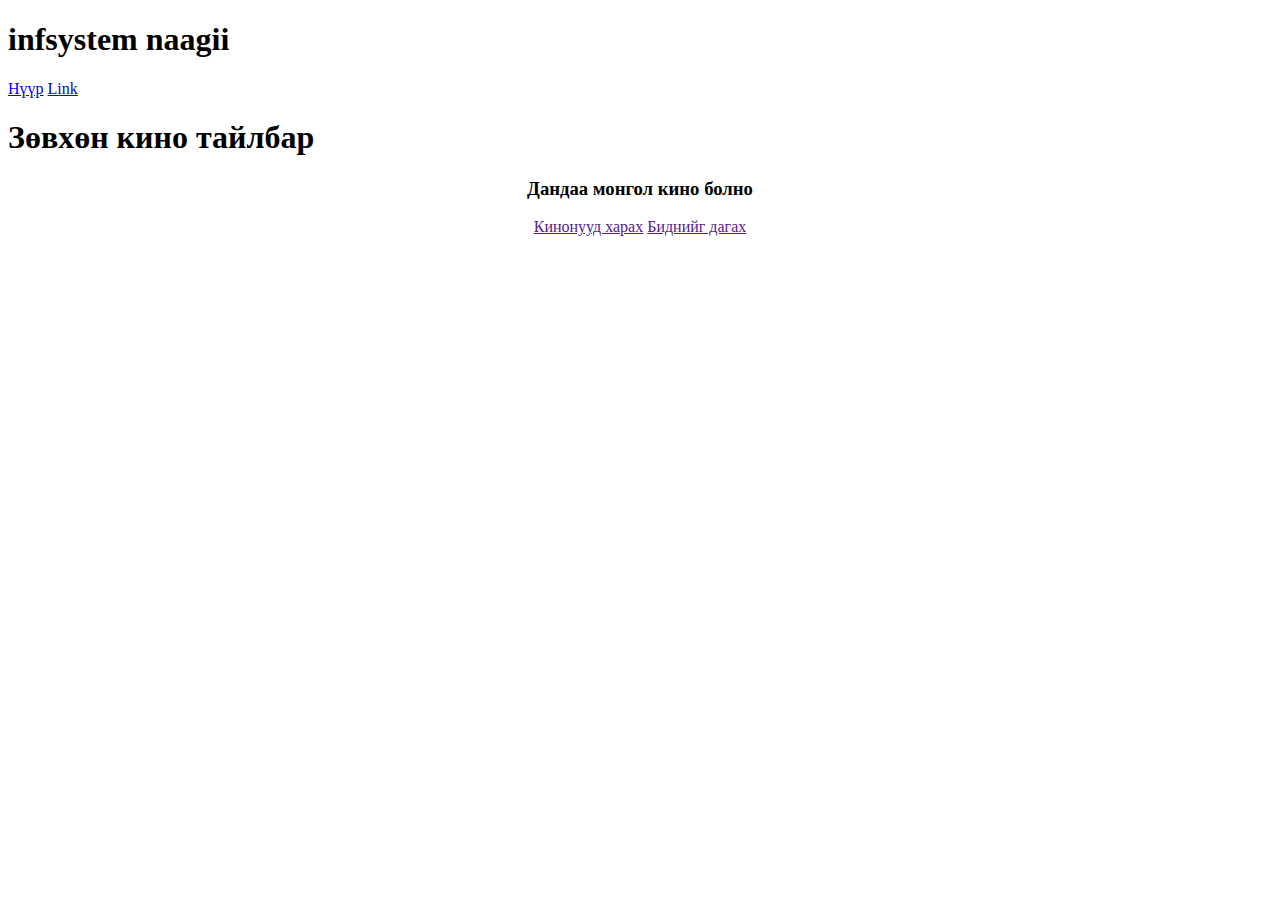
==== index.html @ d83e6803 "Update index.html" ====
<!DOCTYPE html>
<html> 

<head> 
        <meta charset="utf-8">
            <title>Нүүр хуудас</title> 
   <body>
            <h1>infsystem naagii</h1>
            <a href="index.html">Нүүр</a>
            <a href="Кино"></a>
            <a href="Холбоо барих">Link</a>
            <h1>Зөвхөн кино тайлбар</h1>
            <h3 align="center">Дандаа монгол кино болно</h3>

            <div align="center">
            <a href="">Кинонууд харах</a>
            <a href="">Биднийг дагах</a>
            </div>
        

            </body>
</html>
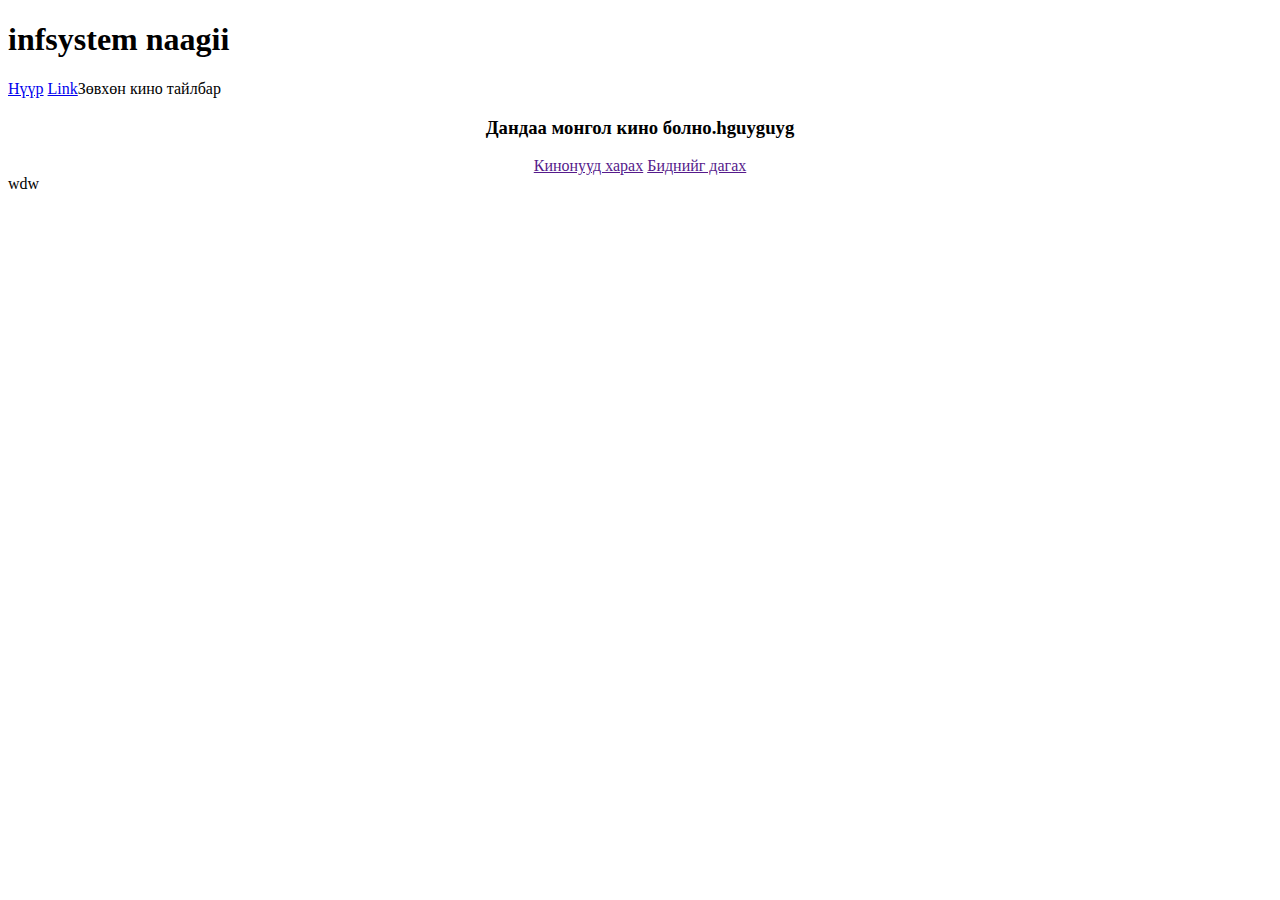
==== commit ef5c3017: "turshilt" ====
--- a/index.html
+++ b/index.html
@@ -8,14 +8,14 @@
             <h1>infsystem naagii</h1>
             <a href="index.html">Нүүр</a>
             <a href="Кино"></a>
-            <a href="Холбоо барих">Link</a>
+            <a href="Холбоо барих">Link</a
             <h1>Зөвхөн кино тайлбар</h1>
-            <h3 align="center">Дандаа монгол кино болно</h3>
+            <h3 align="center">Дандаа монгол кино болно.hguyguyg</h3>
 
             <div align="center">
             <a href="">Кинонууд харах</a>
             <a href="">Биднийг дагах</a>
-            </div>
+            </div>wdw
         
 
             </body>
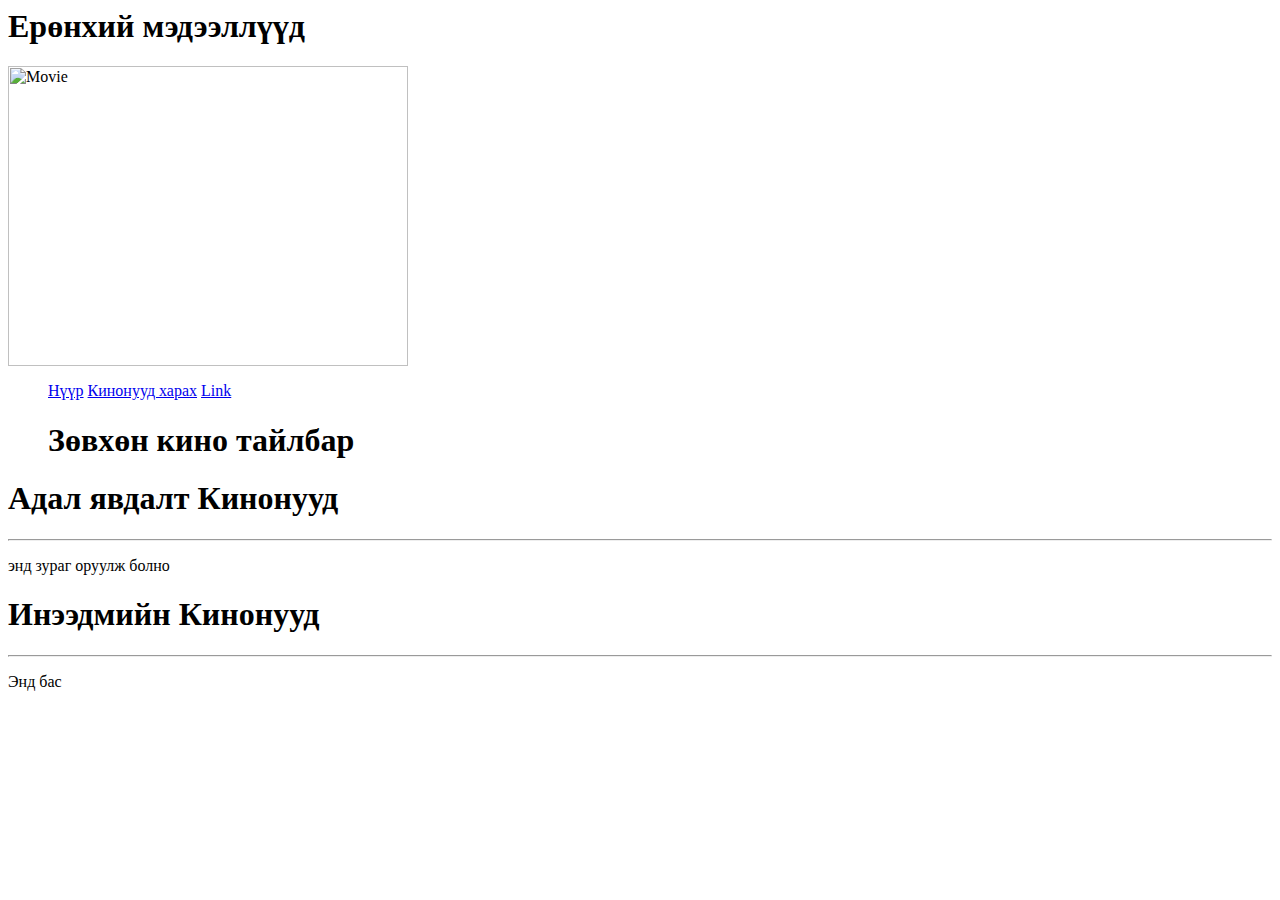
==== commit 7a66c781: "jbadsh" ====
--- a/index.html
+++ b/index.html
@@ -1,22 +1,33 @@
-<!DOCTYPE html>
-<html> 
+<html lang="en">
+<head>
+    <meta charset="UTF-8">
+    <title>Нүүр хуудас </title>
+</head>
 
-<head> 
-        <meta charset="utf-8">
-            <title>Нүүр хуудас</title> 
-   <body>
-            <h1>infsystem naagii</h1>
-            <a href="index.html">Нүүр</a>
-            <a href="Кино"></a>
-            <a href="Холбоо барих">Link</a
-            <h1>Зөвхөн кино тайлбар</h1>
-            <h3 align="center">Дандаа монгол кино болно.hguyguyg</h3>
+<body>
+    <header> 
+        <h1>Ерөнхий мэдээллүүд</h1>
+        <img src="Movie poster.jpg" alt="Movie" width="400" height="300"
+        <nav>
+            <ul>
+                <a href="index.html">Нүүр</a>
+                <a href="resume.html">Кинонууд харах</a>
+                <a href="Холбоо барих">Link</a>
+                <h1>Зөвхөн кино тайлбар</h1>  
+            </ul>  
+      </nav>
+    </header>
+</body>
+ <div> 
+    <h1>Адал явдалт Кинонууд</h1>
+    <hr/>
+    <p>энд зураг оруулж болно</p>
+    
+</div>
+<div>
+    <h1>Инээдмийн Кинонууд</h1>
+    <hr/> 
+    <p> Энд бас</p>
 
-            <div align="center">
-            <a href="">Кинонууд харах</a>
-            <a href="">Биднийг дагах</a>
-            </div>wdw
-        
-
-            </body>
+</div>
 </html>
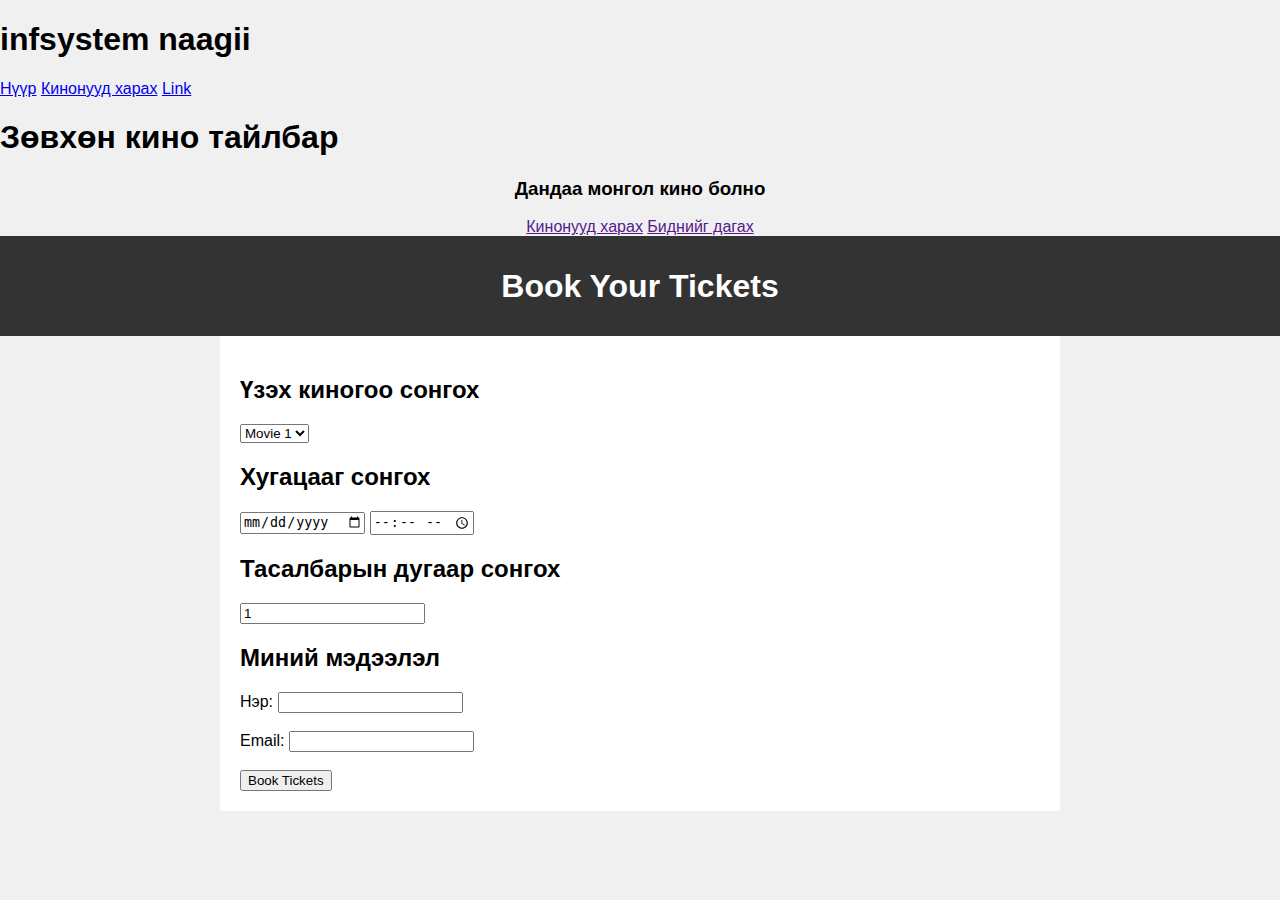
==== commit 9d0b4c22: "ooorclolt" ====
--- a/index.html
+++ b/index.html
@@ -1,33 +1,81 @@
+<!DOCTYPE html>
+<html> 
+
+<head> 
+        <meta charset="utf-8">
+            <title>Нүүр хуудас</title> 
+   <body>
+            <h1>infsystem naagii</h1>
+            <a href="index.html">Нүүр</a>
+            <a href="resume.html">Кинонууд харах</a>
+            <a href="Холбоо барих">Link</a>
+            <h1>Зөвхөн кино тайлбар</h1>
+            <h3 align="center">Дандаа монгол кино болно</h3>
+
+            <div align="center">
+            <a href="">Кинонууд харах</a>
+            <a href="">Биднийг дагах</a>
+            </div>
+            <!DOCTYPE html>
 <html lang="en">
 <head>
     <meta charset="UTF-8">
-    <title>Нүүр хуудас </title>
+    <meta name="viewport" content="width=device-width, initial-scale=1.0">
+    <title>Ticket Booking</title>
+    <style>
+        body {
+            font-family: Arial, sans-serif;
+            background-color: #f0f0f0;
+            margin: 0;
+            padding: 0;
+        }
+        header {
+            background-color: #333;
+            color: #fff;
+            text-align: center;
+            padding: 10px;
+        }
+        .container {
+            max-width: 800px;
+            margin: 0 auto;
+            padding: 20px;
+            background-color: #fff;
+        }
+    </style>
 </head>
+<body>
+    <header>
+        <h1>Book Your Tickets</h1>
+    </header>
+    <div class="container">
+        <h2>Үзэх киногоо сонгох</h2>
+        <select>
+            <option value="movie1">Movie 1</option>
+            <option value="movie2">Movie 2</option>
+            <option value="movie3">Movie 3</option>
+        </select>
 
-<body>
-    <header> 
-        <h1>Ерөнхий мэдээллүүд</h1>
-        <img src="Movie poster.jpg" alt="Movie" width="400" height="300"
-        <nav>
-            <ul>
-                <a href="index.html">Нүүр</a>
-                <a href="resume.html">Кинонууд харах</a>
-                <a href="Холбоо барих">Link</a>
-                <h1>Зөвхөн кино тайлбар</h1>  
-            </ul>  
-      </nav>
-    </header>
+        <h2>Хугацааг сонгох</h2>
+        <input type="date" id="date" name="date">
+        <input type="time" id="time" name="time">
+
+        <h2>Тасалбарын дугаар сонгох</h2>
+        <input type="number" id="tickets" name="tickets" min="1" value="1">
+
+        <h2>Миний мэдээлэл</h2>
+        <form>
+            <label for="name">Нэр:</label>
+            <input type="text" id="name" name="name"><br><br>
+
+            <label for="email">Email:</label>
+            <input type="email" id="email" name="email"><br><br>
+            
+            <input type="submit" value="Book Tickets">
+        </form>
+    </div>
 </body>
- <div> 
-    <h1>Адал явдалт Кинонууд</h1>
-    <hr/>
-    <p>энд зураг оруулж болно</p>
-    
-</div>
-<div>
-    <h1>Инээдмийн Кинонууд</h1>
-    <hr/> 
-    <p> Энд бас</p>
+</html>
+        
 
-</div>
+            </body>
 </html>
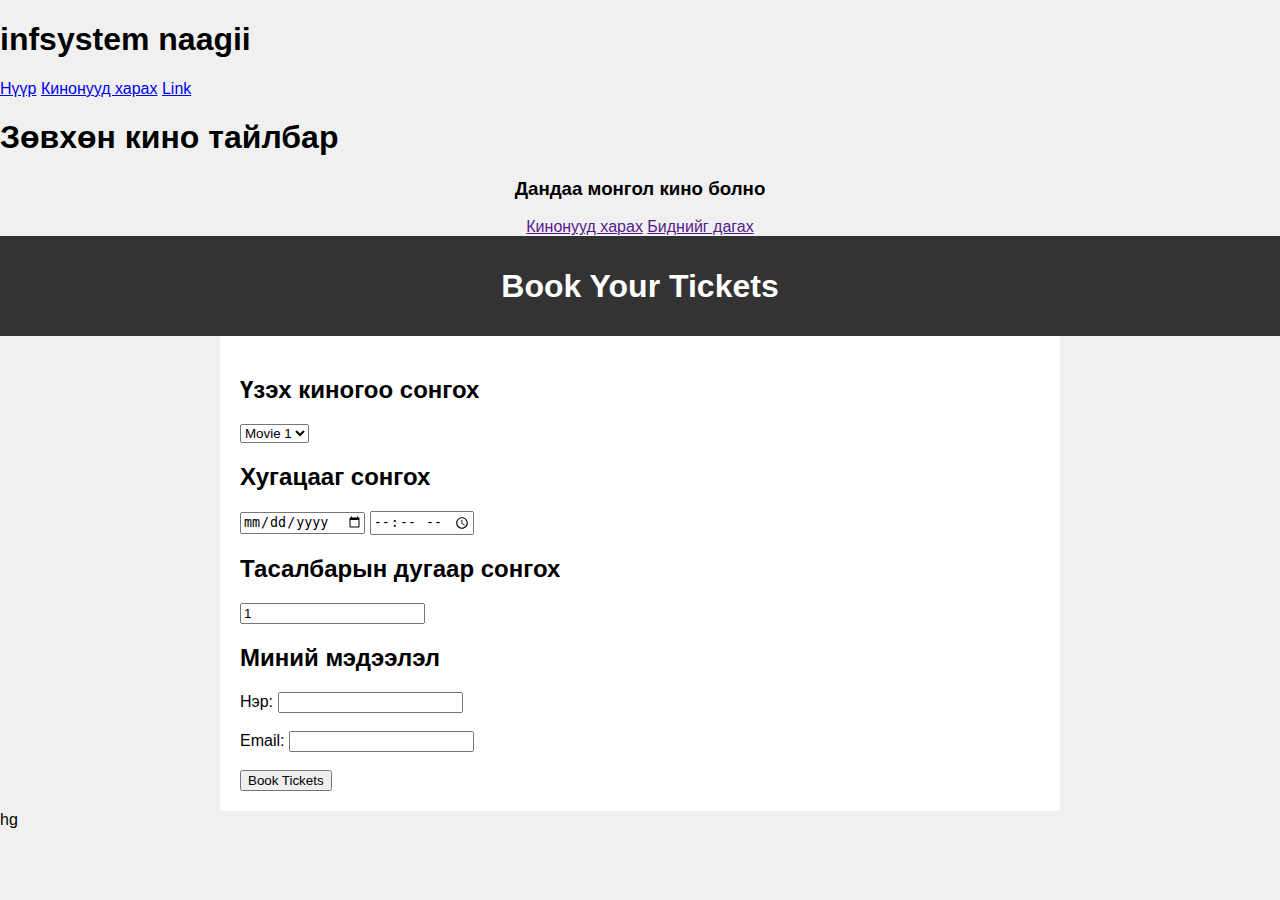
==== commit 5f194e53: "Update index.html" ====
--- a/index.html
+++ b/index.html
@@ -75,7 +75,7 @@
     </div>
 </body>
 </html>
-        
+hg        
 
             </body>
 </html>
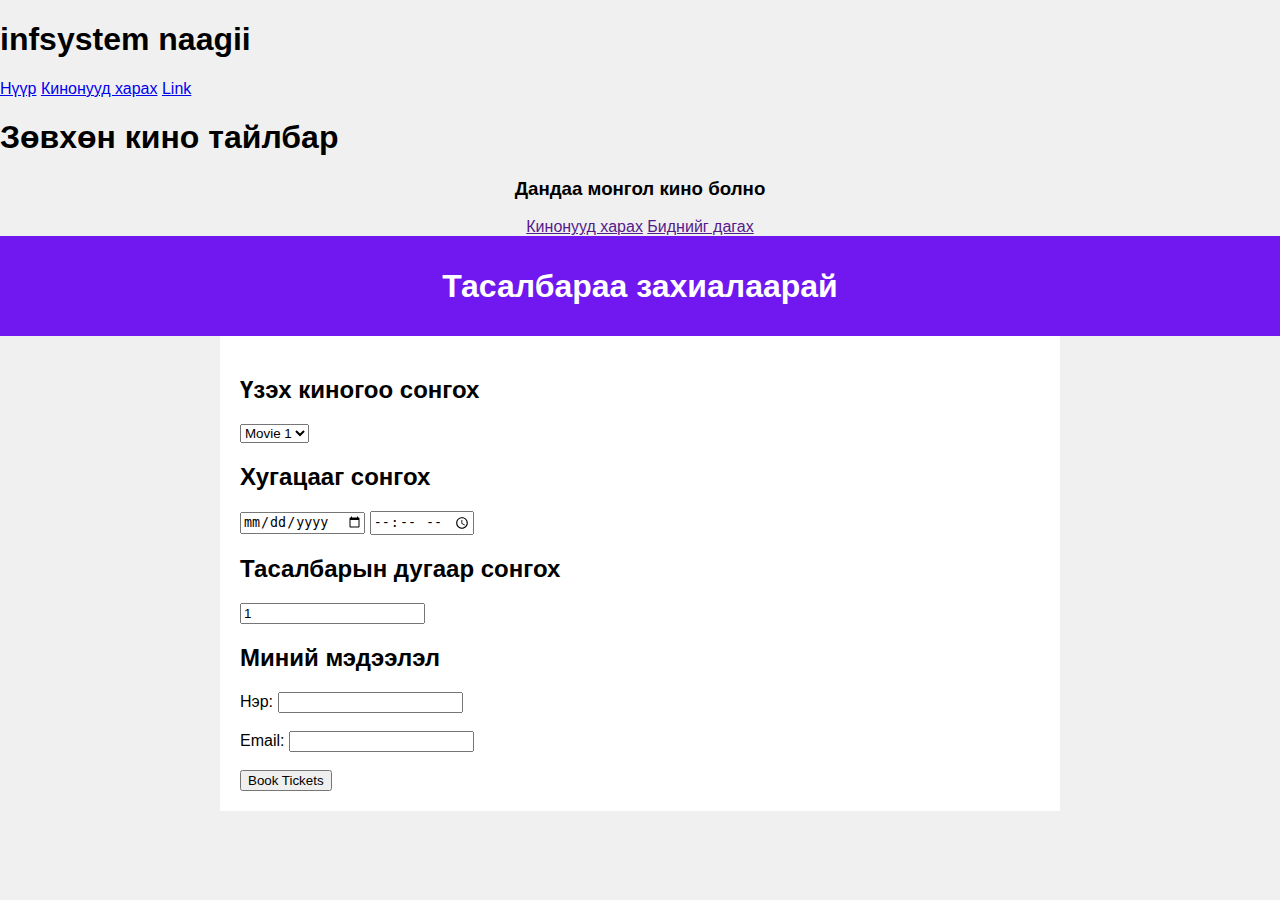
==== commit 812d2583: "Update index.html" ====
--- a/index.html
+++ b/index.html
@@ -30,7 +30,7 @@
             padding: 0;
         }
         header {
-            background-color: #333;
+            background-color: #7117ef;
             color: #fff;
             text-align: center;
             padding: 10px;
@@ -45,7 +45,7 @@
 </head>
 <body>
     <header>
-        <h1>Book Your Tickets</h1>
+        <h1>Тасалбараа захиалаарай </h1>
     </header>
     <div class="container">
         <h2>Үзэх киногоо сонгох</h2>
@@ -75,7 +75,7 @@
     </div>
 </body>
 </html>
-hg        
+        
 
             </body>
 </html>
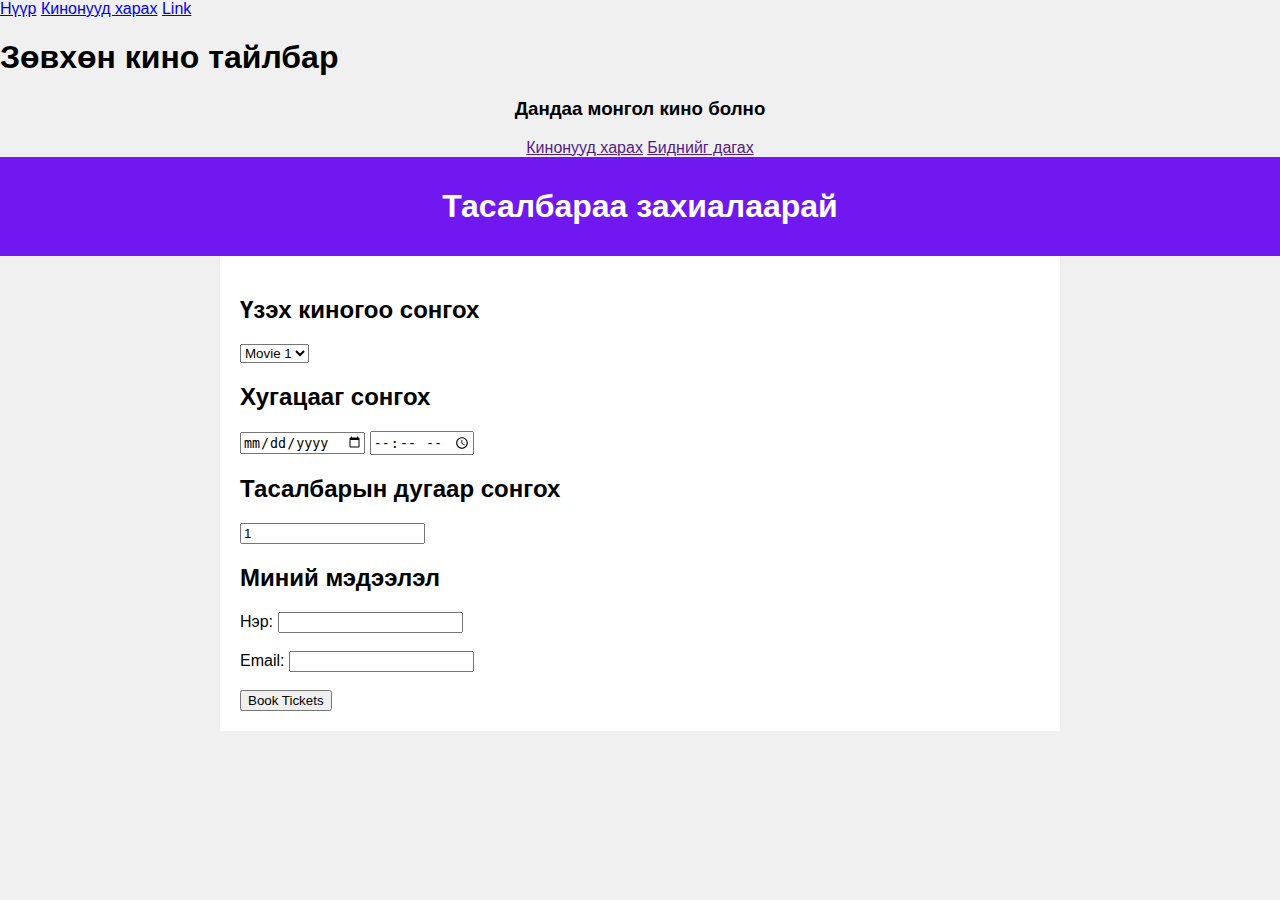
==== commit 5918347e: "o" ====
--- a/index.html
+++ b/index.html
@@ -5,7 +5,7 @@
         <meta charset="utf-8">
             <title>Нүүр хуудас</title> 
    <body>
-            <h1>infsystem naagii</h1>
+            
             <a href="index.html">Нүүр</a>
             <a href="resume.html">Кинонууд харах</a>
             <a href="Холбоо барих">Link</a>
@@ -74,6 +74,7 @@
         </form>
     </div>
 </body>
+
 </html>
         
 
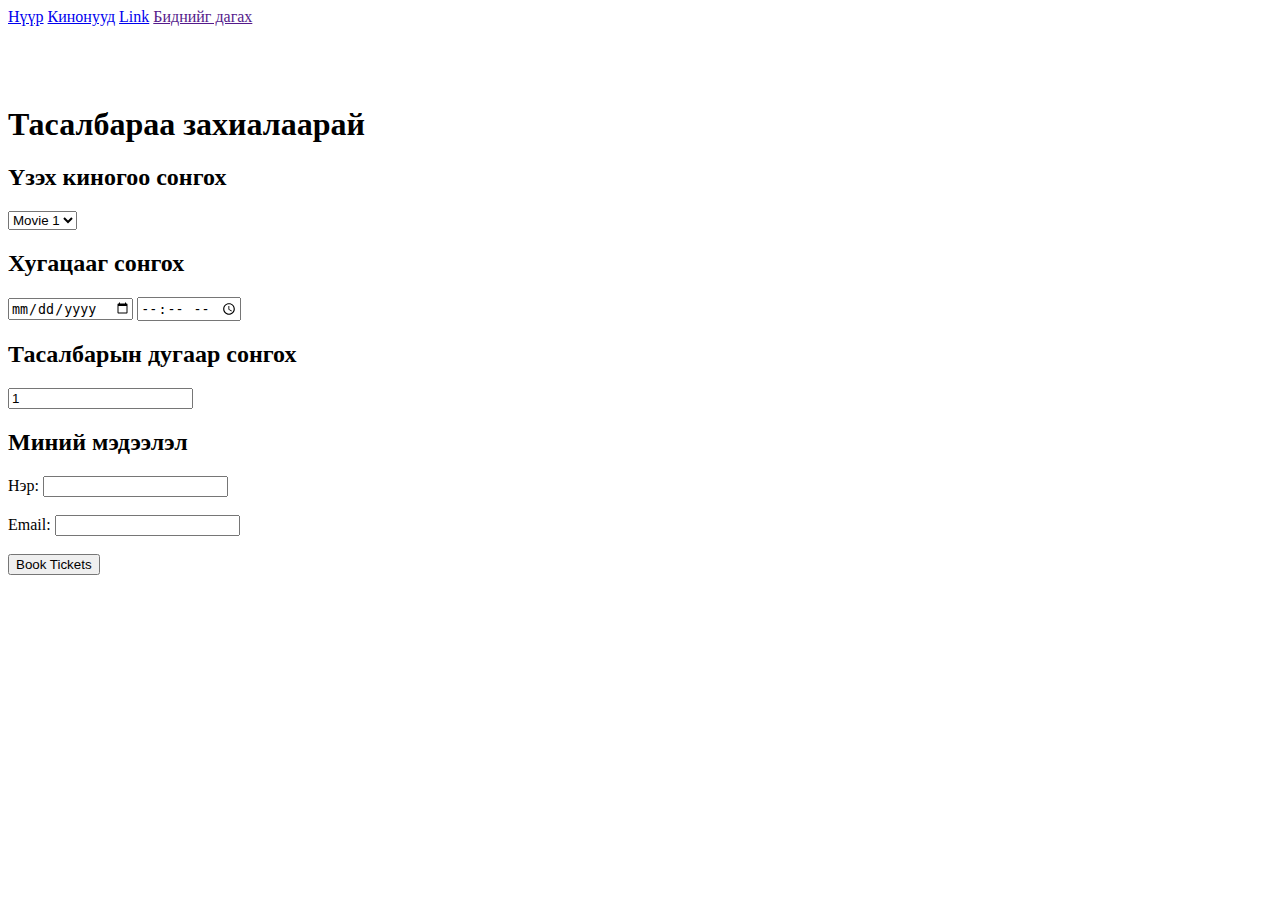
==== commit b0dd9c70: "saijruulalt.html" ====
--- a/index.html
+++ b/index.html
@@ -1,47 +1,26 @@
 <!DOCTYPE html>
 <html> 
+    <link rel="stylesheet" href="zurag.css">
 
-<head> 
+<head>
+    <div class="top-bg">
         <meta charset="utf-8">
             <title>Нүүр хуудас</title> 
    <body>
-            
+            <div class="hovers">
             <a href="index.html">Нүүр</a>
-            <a href="resume.html">Кинонууд харах</a>
+            <a href="resume.html">Кинонууд</a>
             <a href="Холбоо барих">Link</a>
-            <h1>Зөвхөн кино тайлбар</h1>
-            <h3 align="center">Дандаа монгол кино болно</h3>
-
-            <div align="center">
-            <a href="">Кинонууд харах</a>
-            <a href="">Биднийг дагах</a>
+            <a href="">Биднийг дагах</a></div>
+            <h1 style="color:white" class="logo">ONLY MOVIES</h1>
             </div>
+        </div>
             <!DOCTYPE html>
 <html lang="en">
 <head>
     <meta charset="UTF-8">
     <meta name="viewport" content="width=device-width, initial-scale=1.0">
     <title>Ticket Booking</title>
-    <style>
-        body {
-            font-family: Arial, sans-serif;
-            background-color: #f0f0f0;
-            margin: 0;
-            padding: 0;
-        }
-        header {
-            background-color: #7117ef;
-            color: #fff;
-            text-align: center;
-            padding: 10px;
-        }
-        .container {
-            max-width: 800px;
-            margin: 0 auto;
-            padding: 20px;
-            background-color: #fff;
-        }
-    </style>
 </head>
 <body>
     <header>
--- a/zurag.css
+++ b/zurag.css
@@ -0,0 +1,5 @@
+.zuragnuud {
+    position: static;
+    width: auto; 
+    height: auto;
+}